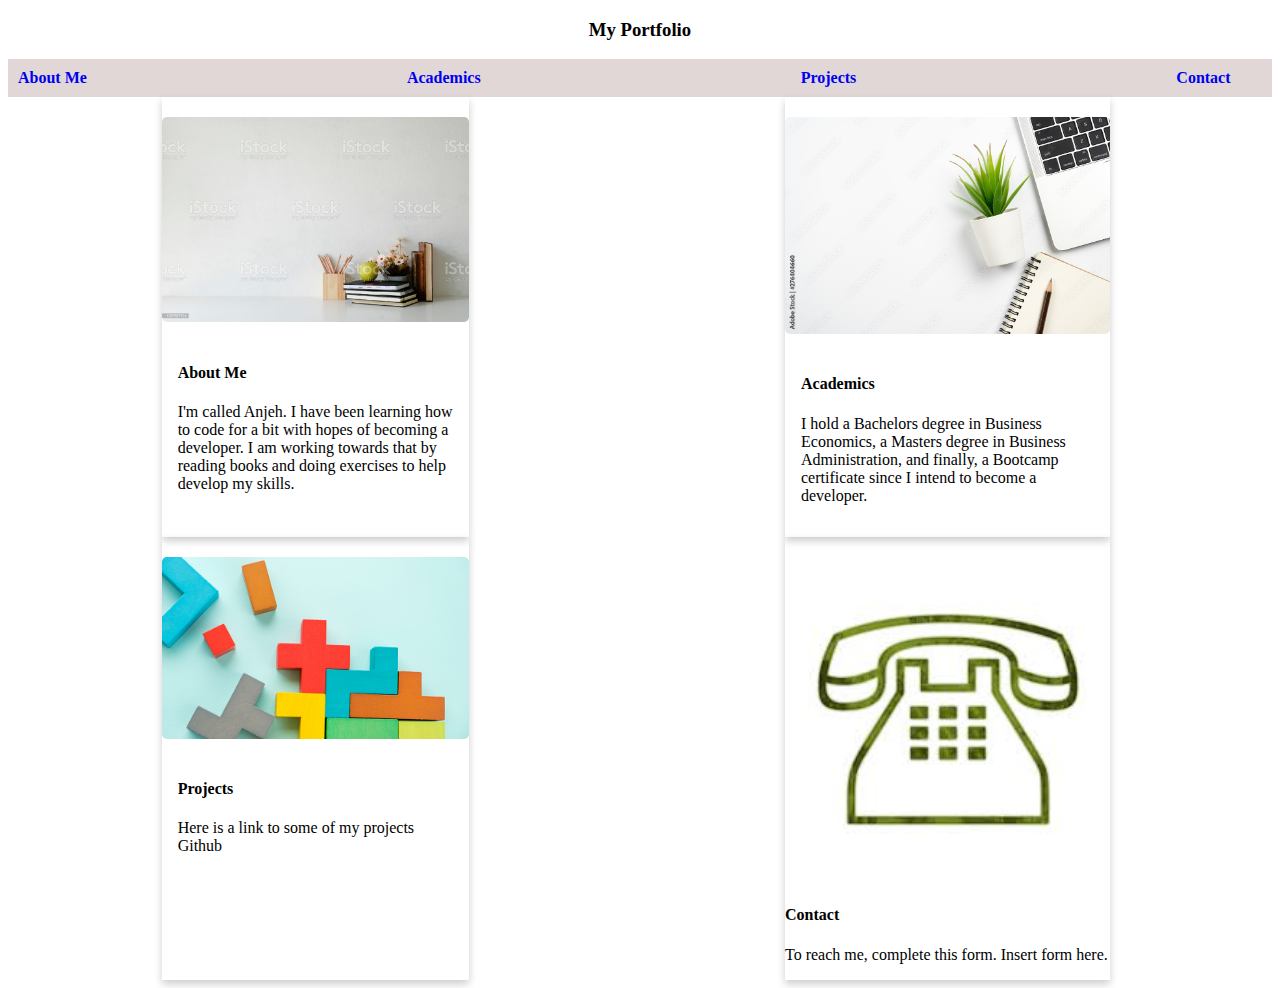
==== index.html @ 1e073725 "initial commit" ====
<!DOCTYPE html>
<html lang="en">
<head>
    <meta charset="UTF-8">
    <meta http-equiv="X-UA-Compatible" content="IE=edge">
    <meta name="viewport" content="width=device-width, initial-scale=1.0">
    <title>PORTFOLIO</title>
    <link rel="stylesheet" href="style.css">
</head>
<body>
    <h3 class="heading">My Portfolio</h3>
    <div id="lists">
    <ul class="alllist">
        <li><a href="#about me">About Me</a></li>
        <li><a href="#academics">Academics</a></li>
        <li><a href="#projects">Projects</a></li>
        <li><a href="#contacts">Contact</a></li>
    </ul>
    </div>

    <div class="grid-container">

    <div class="card">
        <img src="card1.jpg" alt="books and plants on table" style="width:100%">
        <div class="container">
          <h4><b>About Me</b></h4>
          <p id="about me">I'm called Anjeh. I have been learning how to code for a bit with hopes of becoming a developer.
            I am working towards that by reading books and doing exercises to help develop my skills.</p>
        </div>
      </div>


      <div class="card">
        <img src="card2.jpg" alt="books, plant, computer on table" style="width:100%">
        <div class="container">
          <h4><b>Academics</b></h4>
          <p id="academics">I hold a Bachelors degree in Business Economics, a Masters degree in Business Administration, and finally, a Bootcamp certificate since I intend to become a developer.</p>
        </div>
      </div>

      <div class="card">
        <img src="card3.jpg" alt="jigsaw puzzles" style="width:100%">
        <div class="container">
          <h4><b>Projects</b></h4>
          <p id="projects">Here is a link to some of my projects <a>Github</a></p>
        </div>
      </div>

      <div class="card">
        <img src="card4.jpg" alt="rotary phone" style="width:100%">
        <div class="container1">
          <h4><b>Contact</b></h4>
          <p id="contacts">To reach me, complete this form. Insert form here.</p>
        </div>
      </div>

    </div>


<!--<div id="paras">
        <div class="card">
            <img src="card1.jpg" style="width:25%">
          <div class="container">
    <p id="about me">I'm called Anjeh. I have been learning how to code for a bit with hopes of becoming a developer.
        I am working towards that by reading books and doing exercises to help develop my skills.</p>
          </div>
       </div>
   <!--- <p id="academics">I hold a Bachelors degree in Business Economics, a Masters degree in Business Administration, and finally, a Bootcamp certificate since I intend to become a developer.</p> 
    <p id="projects">Here is a link to some of my projects <a>Github</a></p>
    <p id="contacts">Insert form here</p>
   <div>
</body>
</html>
---- style.css ----
h3.heading {
    text-align: center;
}


ul {
    list-style-type: none;
    margin: 0;
    padding: 0;
    overflow: hidden;
    background-color: rgb(226, 215, 215);
  }
  
li {
    float: left;
    border-right: 300px solid rgb(226, 215, 215);
   
}

li a {
    display: block;
    padding: 10px;
    text-decoration: none;
    font-weight: bold;
    text-align: center;
}

li:last-child {
    border-right: none;
}

.card {
    box-shadow: 0 4px 8px 0 rgba(0,0,0,0.2);
    transition: 0.2s;
    width: 50%;
    margin-left: 25%;
}

.container {
    padding: 16px 16px;
}

img {
    margin-top: 20px;
   border-radius: 5px;
  
}



.card2 {
    box-shadow: 0 4px 8px 0 rgba(0,0,0,0.2);
    transition: 0.2s;
    width: 50%;
    
   
}

* {
    box-sizing: border-box;
}

.column {
    float: left;
    width: 50%;
    padding: 10px;
    column-gap: 30px;
}

.row:after {
    display:table;
    clear: both;
}

#paddx1 {
  padding-right: 5%;
  padding-left: 20%
}

#paddx2 {
    padding-right: 5%;
    padding-left: 20%;
    
}

.card3 {
    box-shadow: 0 4px 8px 0 rgba(0,0,0,0.2);
    transition: 0.2s;
    width: 50%;
    
    
   
}

.grid-container {
    display: grid;
    grid-template-columns: auto auto;
}

/*.column2 {
    float: right;
    width: 50%;
    padding: 10px;
    

}


/*div#lists li a {
    padding: 10px;
    text-decoration: none;
    font-weight: bold;
    display: block;
    color: black;
    background-color: rgb(136, 226, 248);
    width: 1325%;
    overflow: hidden;

}
div#lists li a:hover {
  color: rgb(2, 15, 19);
  background-color: azure;
}

ul {
    list-style-type: none;
    margin: 0;
    padding: 0;
    background-color: rgb(136, 226, 248);
    
}
li {
    display: inline;
    float: left;
    background-color: rgb(136, 226, 248);
    border-right: 10px solid white;
}
li:last-child {
    border-right: none;
}

p {
    text-align: center;
}*/

body {
    background-image: url('https://www.jncreative.com/wp-content/uploads/2013/09/web-design-portfolio-background.jpg');
}

div#paras {
    margin: 10px;
}
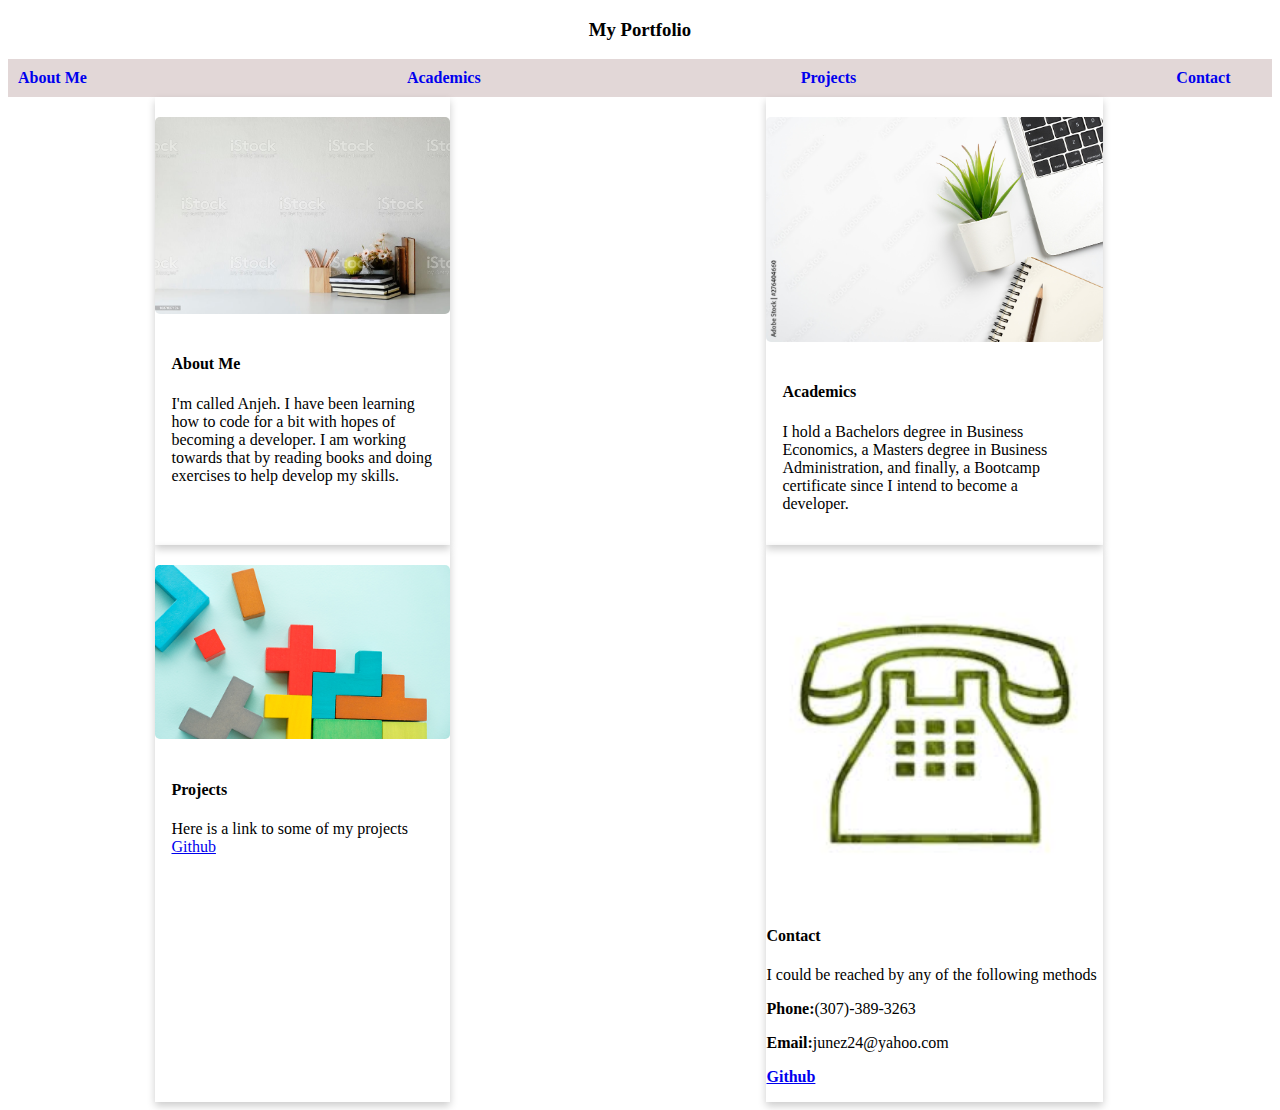
==== commit 04e9798d: "adding contacts and links" ====
--- a/index.html
+++ b/index.html
@@ -42,7 +42,7 @@
         <img src="card3.jpg" alt="jigsaw puzzles" style="width:100%">
         <div class="container">
           <h4><b>Projects</b></h4>
-          <p id="projects">Here is a link to some of my projects <a>Github</a></p>
+          <p id="projects">Here is a link to some of my projects <a href="https://github.com/Anjeh24" target="_blank">Github</a></p>
         </div>
       </div>
 
@@ -50,7 +50,10 @@
         <img src="card4.jpg" alt="rotary phone" style="width:100%">
         <div class="container1">
           <h4><b>Contact</b></h4>
-          <p id="contacts">To reach me, complete this form. Insert form here.</p>
+          <p id="contacts">I could be reached by any of the following methods</p>
+          <p><b>Phone:</b>(307)-389-3263</p>
+          <p><b>Email:</b>junez24@yahoo.com</p>
+          <p> <a href="https://github.com/Anjeh24" target="_blank"><b>Github</b></a></p>
         </div>
       </div>
 
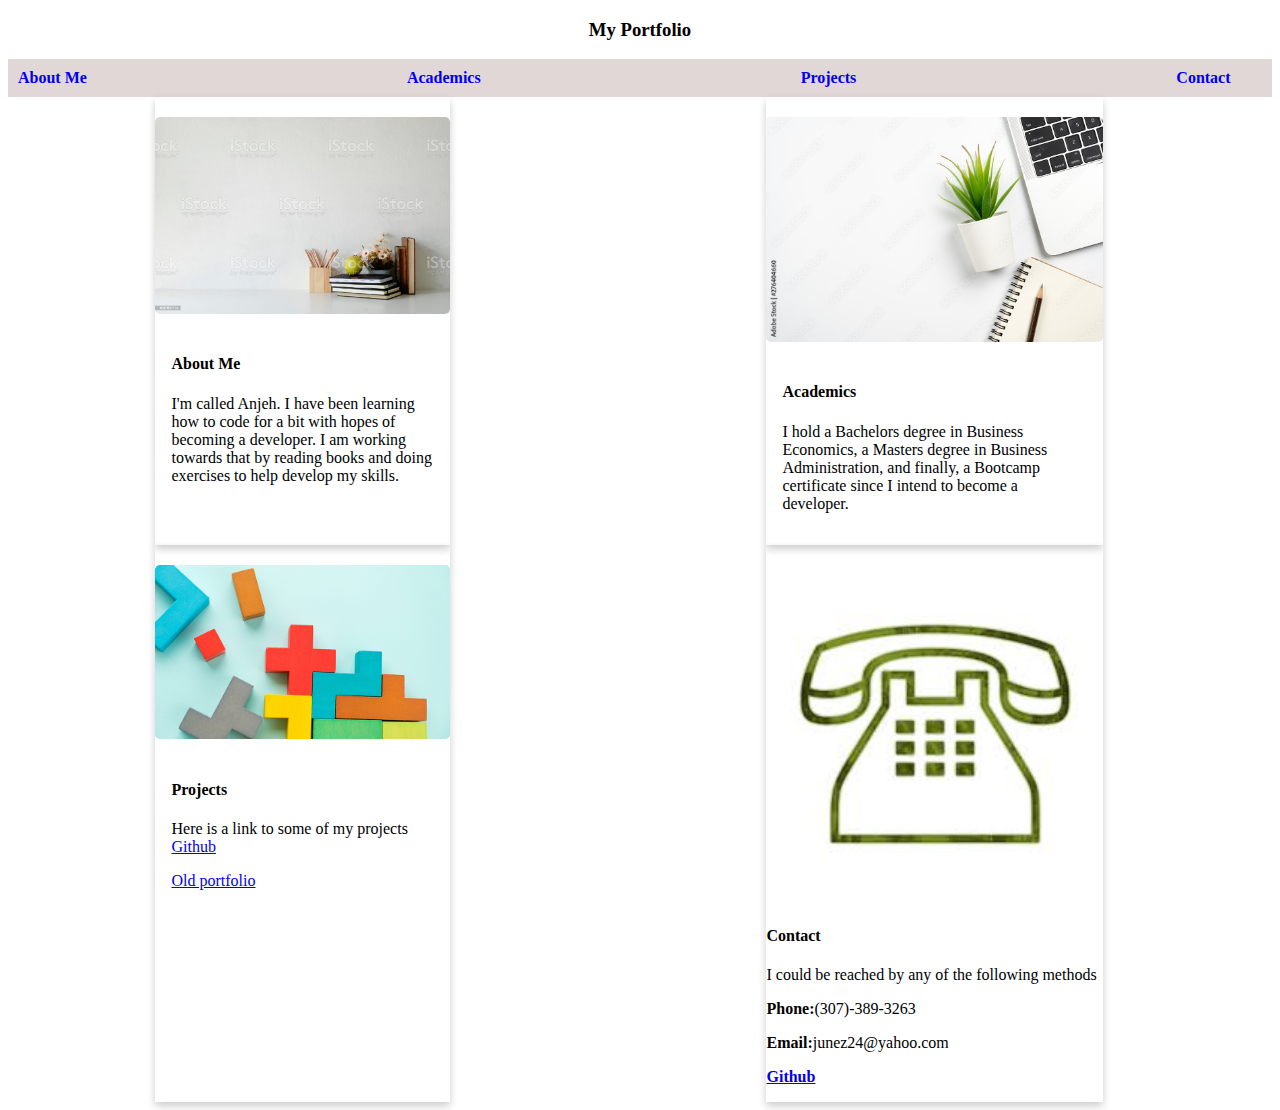
==== commit 4cbfa5e7: "added link to old portfolio" ====
--- a/index.html
+++ b/index.html
@@ -43,6 +43,7 @@
         <div class="container">
           <h4><b>Projects</b></h4>
           <p id="projects">Here is a link to some of my projects <a href="https://github.com/Anjeh24" target="_blank">Github</a></p>
+          <p> <a href="https://anjeh24.github.io/Professional-Portfolio/" target="_blank">Old portfolio</a></p>
         </div>
       </div>
 
